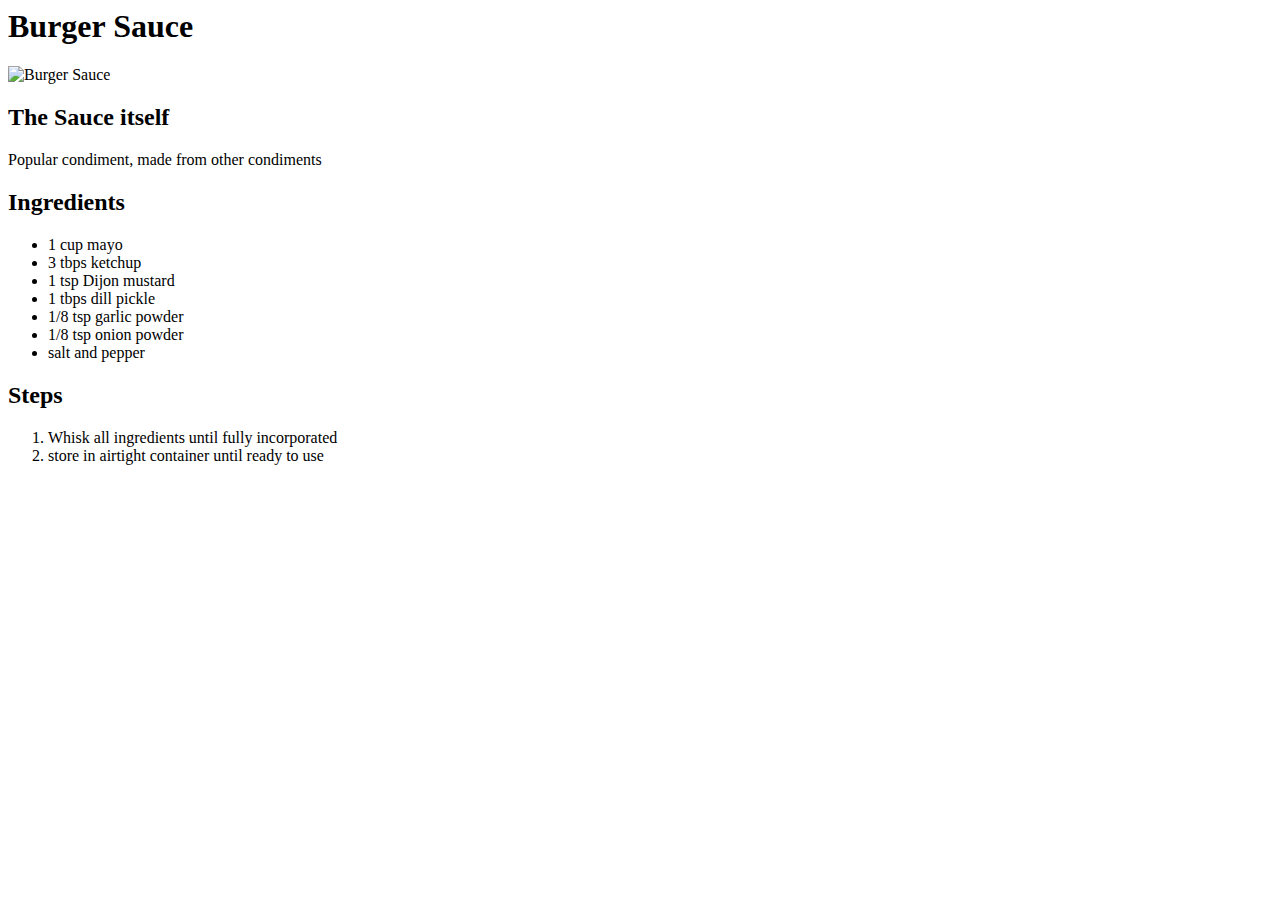
==== recipes/burgersauce.html @ 689dbec2 "This is my first commit, test message" ====
<html>
    <body>
        <h1>Burger Sauce</h1>
        <img src="https://www.smalltownwoman.com/wp-content/uploads/2021/05/Burger-Sauce-3.webp" alt="Burger Sauce"> <br>
        <h2>The Sauce itself</h2>
        <p>Popular condiment, made from other condiments</p>
    <h2>Ingredients</h2>
    <ul>
        <li>1 cup mayo</li>
        <li>3 tbps ketchup</li>
        <li>1 tsp Dijon mustard</li>
        <li>1 tbps dill pickle</li>
        <li>1/8 tsp garlic powder</li>
        <li>1/8 tsp onion powder</li>
        <li>salt and pepper</li>
    </ul>
    <h2>Steps</h2>
    <ol>
        <li>Whisk all ingredients until fully incorporated</li>
        <li>store in airtight container until ready to use</li>
    </ol>
    </body>
</html>
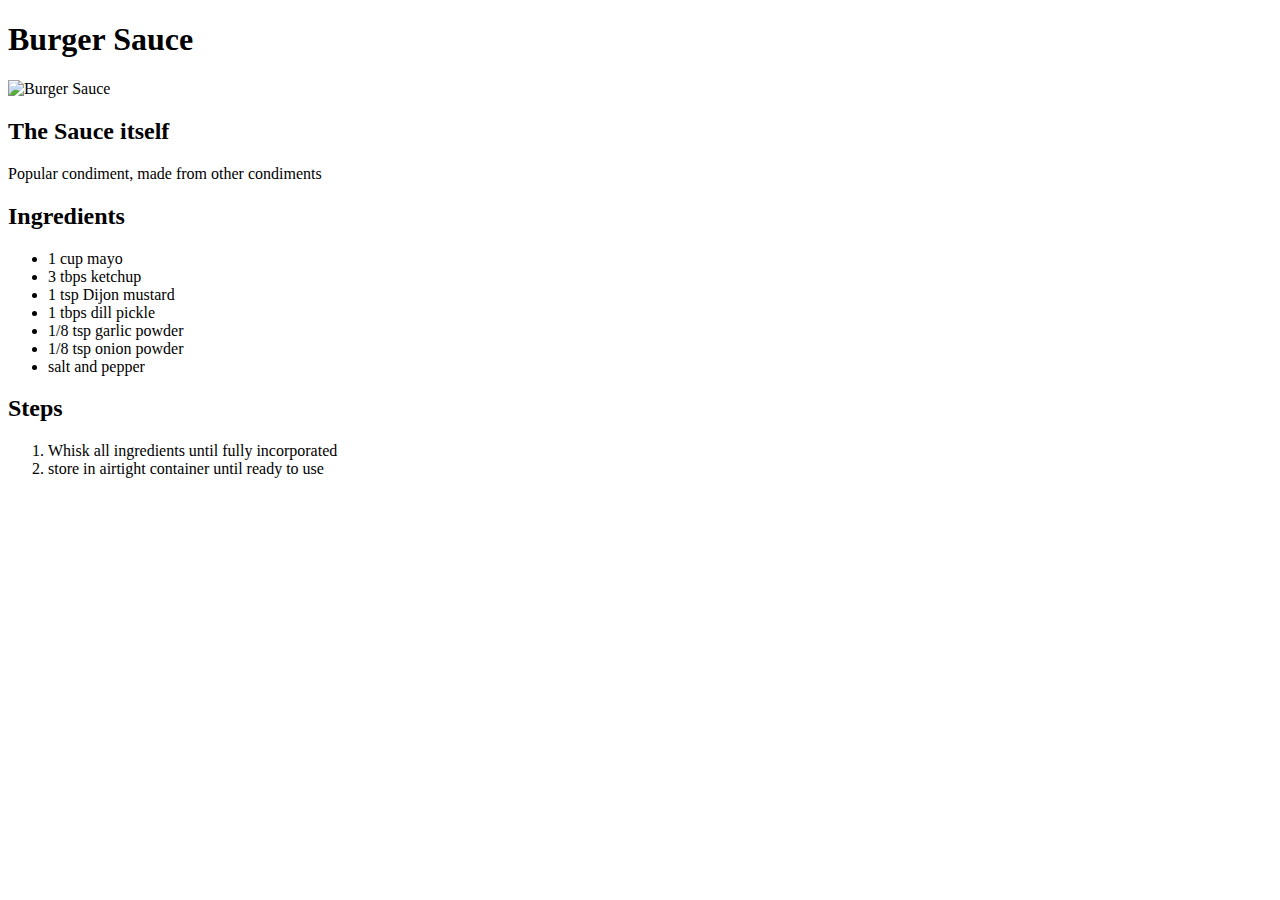
==== commit 6b262315: "enhance the look of the homepage using css styling sheet" ====
--- a/recipes/burgersauce.html
+++ b/recipes/burgersauce.html
@@ -1,4 +1,11 @@
-<html>
+<!DOCTYPE html>
+<html lang="en">
+<head>
+    <meta charset="UTF-8">
+    <meta http-equiv="X-UA-Compatible" content="IE=edge">
+    <meta name="viewport" content="width=device-width, initial-scale=1.0">
+    <title>Document</title>
+</head>
     <body>
         <h1>Burger Sauce</h1>
         <img src="https://www.smalltownwoman.com/wp-content/uploads/2021/05/Burger-Sauce-3.webp" alt="Burger Sauce"> <br>
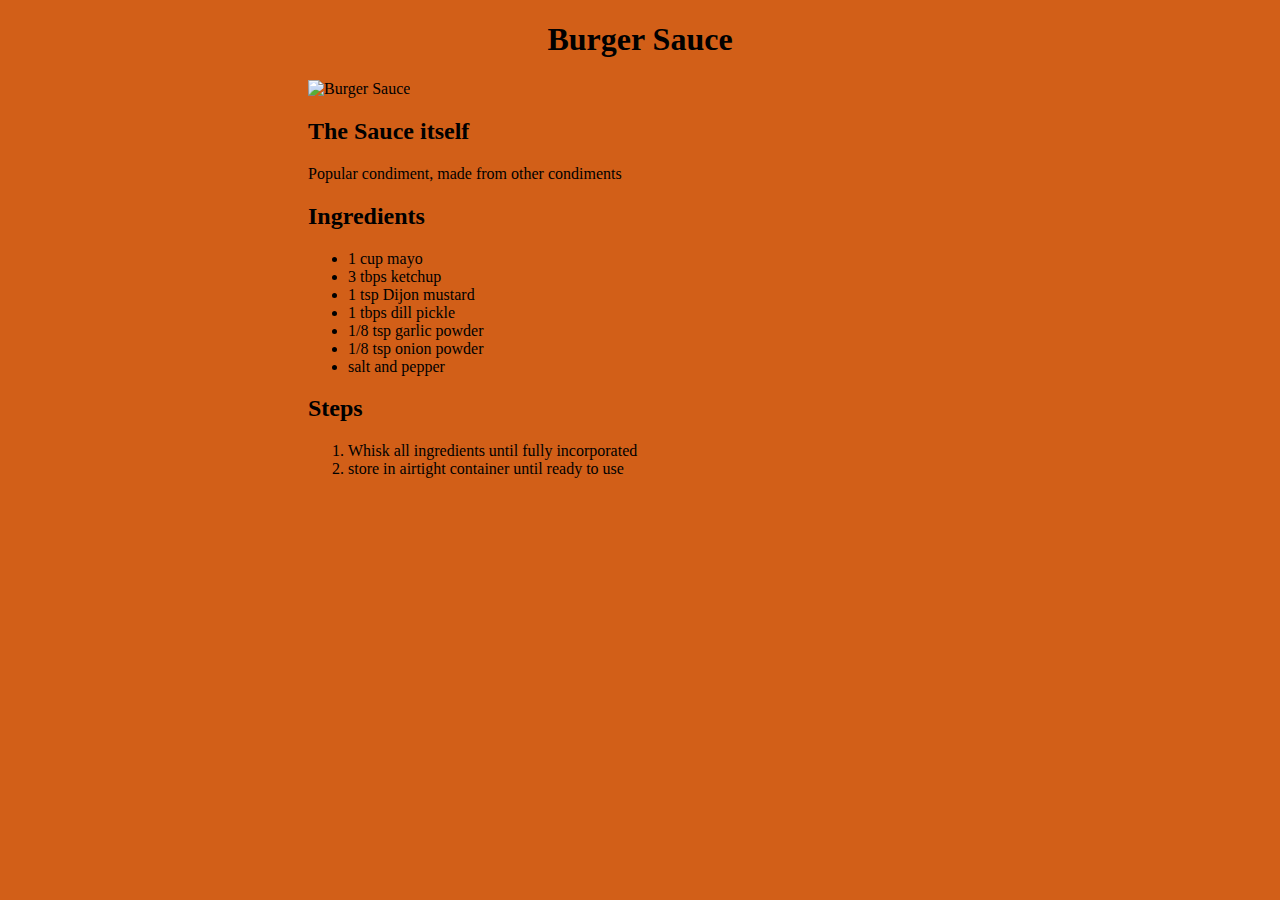
==== commit 1587067e: "adding css to burger sauce html" ====
--- a/recipes/burgersauce.html
+++ b/recipes/burgersauce.html
@@ -1,10 +1,26 @@
 <!DOCTYPE html>
 <html lang="en">
 <head>
+    <style>
+        img{
+    margin-left: 300px;
+    width: auto;
+    height: 700px;
+        }
+        *{
+            background-color:  rgb(210, 95, 24);
+        }
+        ul, h2, p, ol{
+        margin-left: 300px;
+        }
+        h1{
+        text-align: center;
+        }
+    </style>
     <meta charset="UTF-8">
     <meta http-equiv="X-UA-Compatible" content="IE=edge">
     <meta name="viewport" content="width=device-width, initial-scale=1.0">
-    <title>Document</title>
+    <title>Burger Sauce</title>
 </head>
     <body>
         <h1>Burger Sauce</h1>
